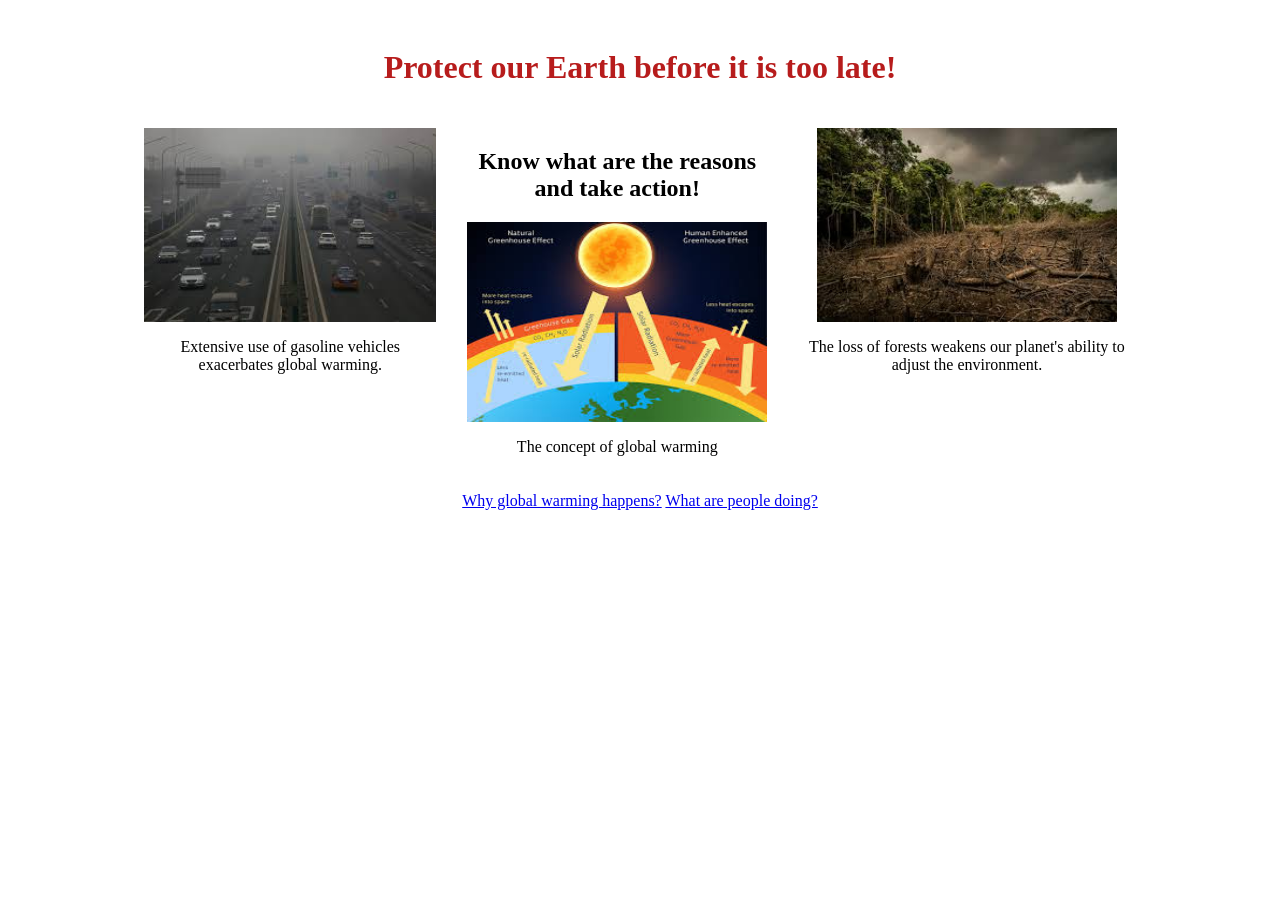
==== index.html @ dd22b9d7 "a" ====
<!DOCTYPE html>
<html lang="en">
<head>
    <meta charset="UTF-8">
    <meta name="viewport" content="width=device-width, initial-scale=1.0">
    <style>
        body {
            display: flex;
            flex-direction: column;
            align-items: center;
            text-align: center;
        }

        header {
            margin-top: 20px;
        }

        main {
            display: flex;
            justify-content: space-between;
            width: 80%;
            margin-top: 20px;
        }

        footer {
            margin-top: 20px;
        }

        .column {
        	margin: 0 10px;
            display: flex;
            flex-direction: column;
            align-items: center;
        }

        .column img {
            width: 100%;
            height: auto;
            max-width: 300px;
    		max-height: 200px;
        }
    </style>
</head>
<body>
    <header>
        <h1 style="color:#B71C1C;">Protect our Earth before it is too late!</h1>
    </header>
    <main>
        <div class="column left">
            <img src="Traffic.jpeg">
            <p>Extensive use of gasoline vehicles exacerbates global warming.</p>
        </div>
        <div class="column middle">
        	<h2>Know what are the reasons and take action!</h2>
            <img src="Greenhouse.jpeg">
            <p>The concept of global warming</p>
        </div>
        <div class="column right">
            <img src="Forest.jpeg">
            <p>The loss of forests weakens our planet's ability to adjust the environment.</p>
        </div>
    </main>
    <footer>
    	        <a href="reason.html">Why global warming happens?</a>
    	        <a href="action.html">What are people doing?</a>
    </footer>
</body>
</html>
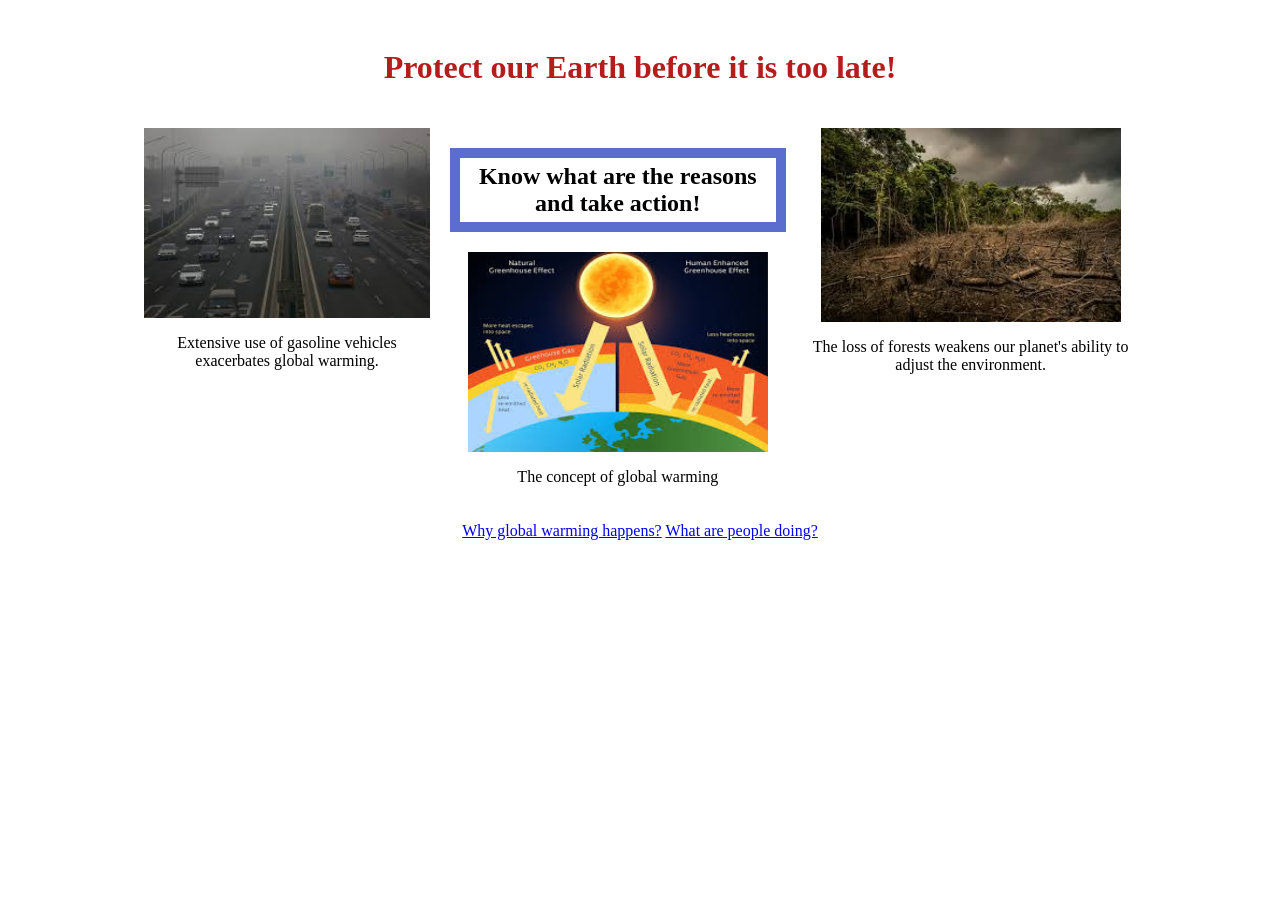
==== commit 9168fbde: "Change on index.html" ====
--- a/index.html
+++ b/index.html
@@ -34,6 +34,7 @@
         }
 
         .column img {
+        	box-sizing: border-box;
             width: 100%;
             height: auto;
             max-width: 300px;
@@ -51,7 +52,7 @@
             <p>Extensive use of gasoline vehicles exacerbates global warming.</p>
         </div>
         <div class="column middle">
-        	<h2>Know what are the reasons and take action!</h2>
+        	<h2 style= "box-sizing: border-box; width: auto; border: solid #5B6DCD 10px; padding: 5px;">Know what are the reasons and take action!</h2>
             <img src="Greenhouse.jpeg">
             <p>The concept of global warming</p>
         </div>
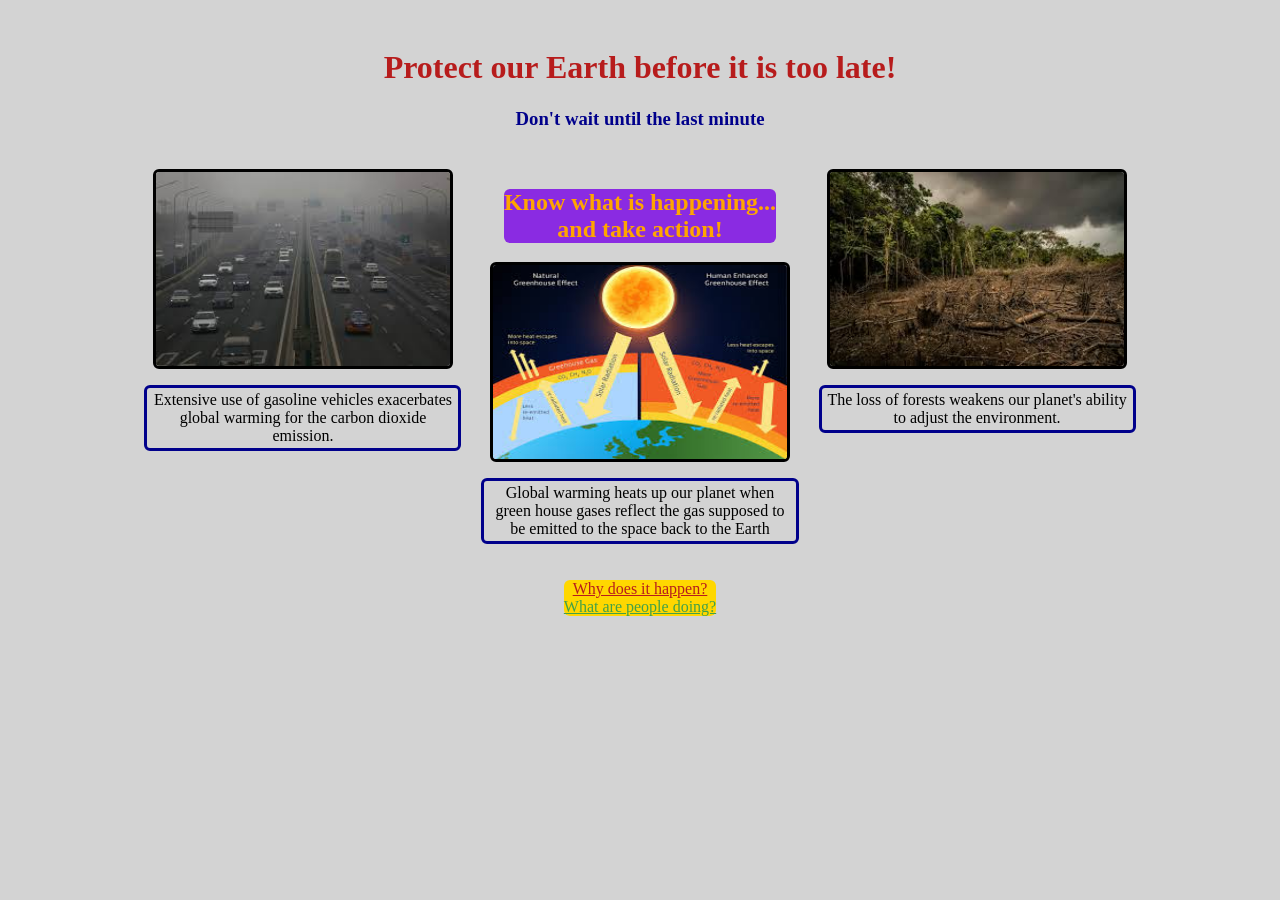
==== commit c057c351: "Revised version updates" ====
--- a/index.html
+++ b/index.html
@@ -3,67 +3,42 @@
 <head>
     <meta charset="UTF-8">
     <meta name="viewport" content="width=device-width, initial-scale=1.0">
-    <style>
-        body {
-            display: flex;
-            flex-direction: column;
-            align-items: center;
-            text-align: center;
-        }
+    <link rel="stylesheet" href="styles.css">
+</head>
 
-        header {
-            margin-top: 20px;
-        }
-
-        main {
-            display: flex;
-            justify-content: space-between;
-            width: 80%;
-            margin-top: 20px;
-        }
-
-        footer {
-            margin-top: 20px;
-        }
-
-        .column {
-        	margin: 0 10px;
-            display: flex;
-            flex-direction: column;
-            align-items: center;
-        }
-
-        .column img {
-        	box-sizing: border-box;
-            width: 100%;
-            height: auto;
-            max-width: 300px;
-    		max-height: 200px;
-        }
-    </style>
-</head>
 <body>
     <header>
         <h1 style="color:#B71C1C;">Protect our Earth before it is too late!</h1>
+        <h3 style="color:darkblue;">Don't wait until the last minute</h3>
     </header>
+
     <main>
         <div class="column left">
             <img src="Traffic.jpeg">
-            <p>Extensive use of gasoline vehicles exacerbates global warming.</p>
+            <p style= "border: solid darkblue 3px;">
+            Extensive use of gasoline vehicles exacerbates global warming for the carbon dioxide emission.</p>
         </div>
+
         <div class="column middle">
-        	<h2 style= "box-sizing: border-box; width: auto; border: solid #5B6DCD 10px; padding: 5px;">Know what are the reasons and take action!</h2>
+        	<h2 style= "box-sizing: border-box; width: auto; color: orange; background-color: blueviolet; border-radius: 6px;">Know what is happening... <br> and take action!</h2>
             <img src="Greenhouse.jpeg">
-            <p>The concept of global warming</p>
+            <p style= "border: solid darkblue 3px;">
+            Global warming heats up our planet when green house gases reflect the gas supposed to be emitted to the space back to the Earth
+            </p>
         </div>
+
         <div class="column right">
             <img src="Forest.jpeg">
-            <p>The loss of forests weakens our planet's ability to adjust the environment.</p>
+            <p p style= "border: solid darkblue 3px;">
+            The loss of forests weakens our planet's ability to adjust the environment.</p>
         </div>
+
     </main>
+
     <footer>
-    	        <a href="reason.html">Why global warming happens?</a>
-    	        <a href="action.html">What are people doing?</a>
+    	        <a href="reason.html"; style="color: #B71C1C;">Why does it happen?</a>
+                <br>
+    	        <a href="action.html"; style="color: #43a047;">What are people doing?</a>
     </footer>
 </body>
 </html>
--- a/styles.css
+++ b/styles.css
@@ -0,0 +1,55 @@
+
+body {
+    display: flex;
+    flex-direction: column;
+    align-items: center;
+    text-align: center;
+    background-color: lightgrey;
+}
+
+header {
+    margin-top: 20px;
+    font-family: "Times New Roman", Times, Serif;
+}
+
+main {
+    display: flex;
+    justify-content: space-evenly;
+    width: 80%;
+    margin-top: 20px;
+}
+
+p{
+    box-sizing: border-box; 
+    width: 100%; 
+    border: solid 3px; 
+    border-radius: 6px;
+    padding: 3px;
+}
+
+footer {
+    margin-top: 20px;
+    background-color: gold;
+    border-radius: 6px;
+
+}
+
+.column {
+    box-sizing: border-box;
+    width: 100%;
+    margin: 0 10px;
+    display: flex;
+    flex-direction: column;
+    align-items: center;
+}
+
+.column img {
+    box-sizing: border-box;
+    width: 100%;
+    height: 100%;
+    max-width: 300px;
+    max-height: 200px;
+    border: solid 3px;
+    border-radius: 6px;
+
+}
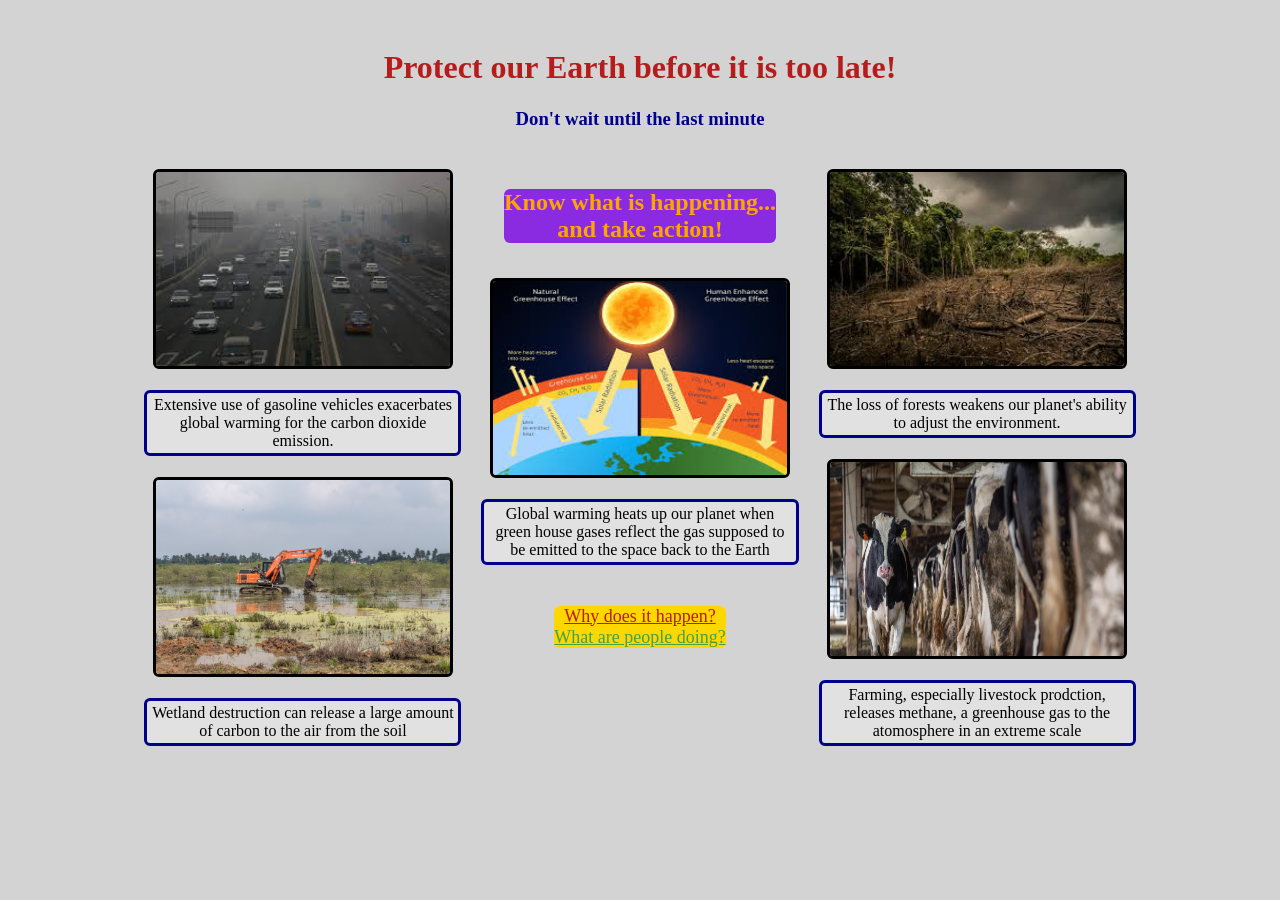
==== commit 45e21a09: "Update final revision" ====
--- a/index.html
+++ b/index.html
@@ -17,28 +17,34 @@
             <img src="Traffic.jpeg">
             <p style= "border: solid darkblue 3px;">
             Extensive use of gasoline vehicles exacerbates global warming for the carbon dioxide emission.</p>
+            <img src="Wetland.jpg">
+            <p style= "border: solid darkblue 3px;">
+            Wetland destruction can release a large amount of carbon to the air from the soil</p>
         </div>
 
         <div class="column middle">
-        	<h2 style= "box-sizing: border-box; width: auto; color: orange; background-color: blueviolet; border-radius: 6px;">Know what is happening... <br> and take action!</h2>
+        	<h2>Know what is happening... <br> and take action!</h2>
             <img src="Greenhouse.jpeg">
             <p style= "border: solid darkblue 3px;">
             Global warming heats up our planet when green house gases reflect the gas supposed to be emitted to the space back to the Earth
             </p>
+             <footer>
+                <a href="reason.html"; style="color: #B71C1C;">Why does it happen?</a>
+                <br>
+                <a href="action.html"; style="color: #43a047;">What are people doing?</a>
+            </footer>
         </div>
 
         <div class="column right">
             <img src="Forest.jpeg">
             <p p style= "border: solid darkblue 3px;">
             The loss of forests weakens our planet's ability to adjust the environment.</p>
+            <img src="Cattle.jpeg">
+            <p style= "border: solid darkblue 3px;">
+            Farming, especially livestock prodction, releases methane, a greenhouse gas to the atomosphere in an extreme scale</p>
         </div>
 
     </main>
 
-    <footer>
-    	        <a href="reason.html"; style="color: #B71C1C;">Why does it happen?</a>
-                <br>
-    	        <a href="action.html"; style="color: #43a047;">What are people doing?</a>
-    </footer>
 </body>
 </html>
--- a/styles.css
+++ b/styles.css
@@ -10,6 +10,15 @@
 header {
     margin-top: 20px;
     font-family: "Times New Roman", Times, Serif;
+}
+
+h2 {
+    box-sizing: border-box; 
+    width: auto; 
+    color: orange; 
+    background-color: blueviolet; 
+    border-radius: 6px; 
+    margin-bottom: 30px;"
 }
 
 main {
@@ -25,12 +34,15 @@
     border: solid 3px; 
     border-radius: 6px;
     padding: 3px;
+    background-color: rgba(255, 255, 255, 0.3);
+
 }
 
 footer {
     margin-top: 20px;
     background-color: gold;
     border-radius: 6px;
+    font-size: large;
 
 }
 
@@ -39,6 +51,7 @@
     width: 100%;
     margin: 0 10px;
     display: flex;
+    gap: 5px;
     flex-direction: column;
     align-items: center;
 }
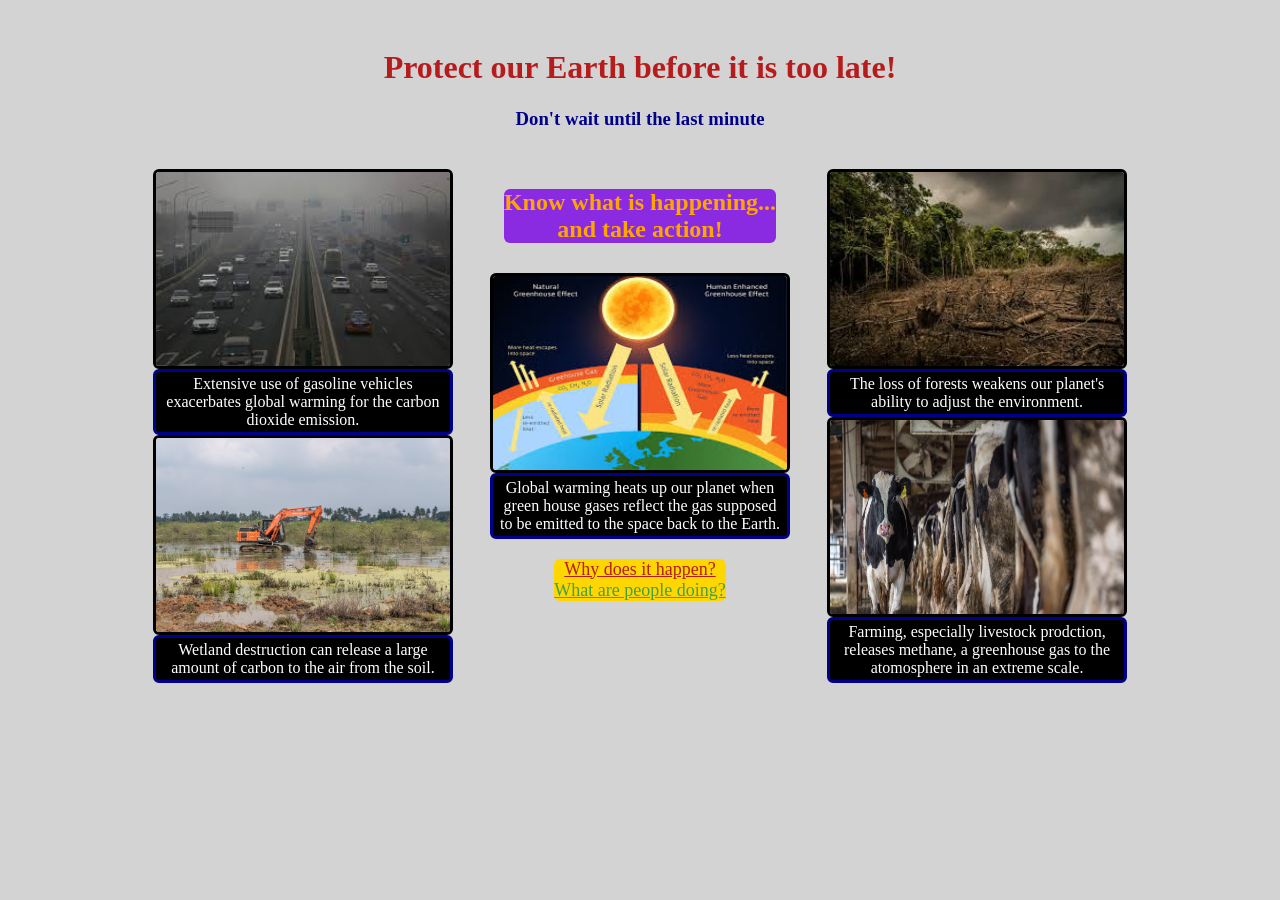
==== commit d286a3f2: "Revision after presentation" ====
--- a/index.html
+++ b/index.html
@@ -19,14 +19,14 @@
             Extensive use of gasoline vehicles exacerbates global warming for the carbon dioxide emission.</p>
             <img src="Wetland.jpg">
             <p style= "border: solid darkblue 3px;">
-            Wetland destruction can release a large amount of carbon to the air from the soil</p>
+            Wetland destruction can release a large amount of carbon to the air from the soil.</p>
         </div>
 
         <div class="column middle">
         	<h2>Know what is happening... <br> and take action!</h2>
             <img src="Greenhouse.jpeg">
             <p style= "border: solid darkblue 3px;">
-            Global warming heats up our planet when green house gases reflect the gas supposed to be emitted to the space back to the Earth
+            Global warming heats up our planet when green house gases reflect the gas supposed to be emitted to the space back to the Earth.
             </p>
              <footer>
                 <a href="reason.html"; style="color: #B71C1C;">Why does it happen?</a>
@@ -41,7 +41,7 @@
             The loss of forests weakens our planet's ability to adjust the environment.</p>
             <img src="Cattle.jpeg">
             <p style= "border: solid darkblue 3px;">
-            Farming, especially livestock prodction, releases methane, a greenhouse gas to the atomosphere in an extreme scale</p>
+            Farming, especially livestock prodction, releases methane, a greenhouse gas to the atomosphere in an extreme scale.</p>
         </div>
 
     </main>
--- a/styles.css
+++ b/styles.css
@@ -6,6 +6,7 @@
     text-align: center;
     background-color: lightgrey;
 }
+
 
 header {
     margin-top: 20px;
@@ -31,10 +32,14 @@
 p{
     box-sizing: border-box; 
     width: 100%; 
+    max-width: 300px;
     border: solid 3px; 
     border-radius: 6px;
     padding: 3px;
-    background-color: rgba(255, 255, 255, 0.3);
+    margin-top: 0px;
+    margin-bottom: 0px;
+    background-color: rgba(0, 0, 0, 1);
+    color: white;
 
 }
 
@@ -51,7 +56,7 @@
     width: 100%;
     margin: 0 10px;
     display: flex;
-    gap: 5px;
+    gap: 0px;
     flex-direction: column;
     align-items: center;
 }
